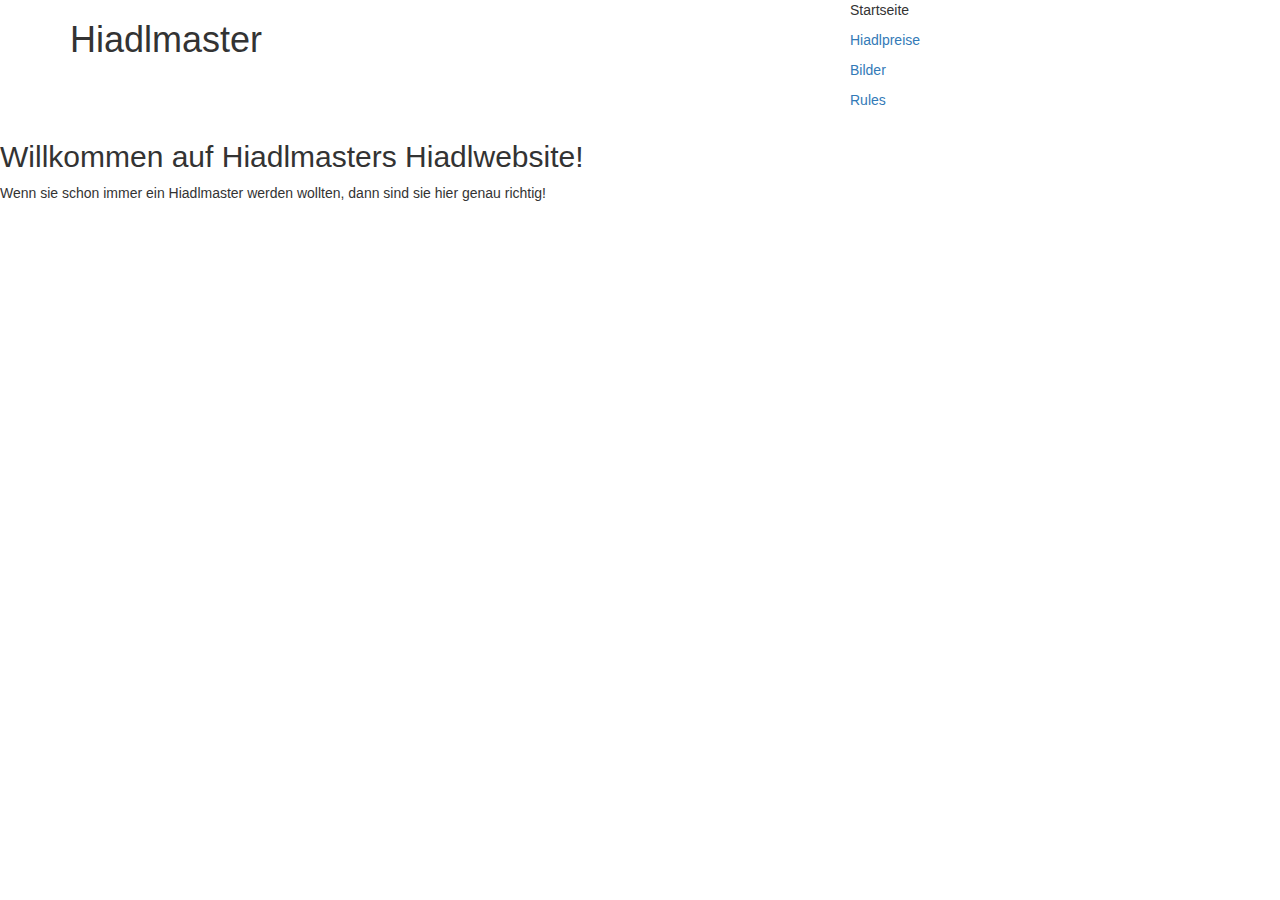
==== index.html @ ba8fdb5b "add index" ====
<!doctype html>
<html lang="de">
  <head>
    <meta charset="utf-8">
    <meta name="viewport" content="width=device-width, initial-scale=1.0">
    <title>Hiadlmaster</title>
	 <link rel="stylesheet" href="https://maxcdn.bootstrapcdn.com/bootstrap/3.3.6/css/bootstrap.min.css"/>
	<link rel="stylesheet" href="formate.css">
  </head>
  <body>
	<header class="container">	
		<div class="row">
			<h1 class="col-sm-8">Hiadlmaster</h1>
			<nav class="col-sm-4">	
				<p>Startseite<p>
				<p><a href = "html/hiadlpreise.html">Hiadlpreise</a></p>
				<p><a href = "html/bilder.html">Bilder</a></p>
				<p><a href = "html/rules.html">Rules</a></p>
			</nav>
		</div>
	</header>
	<section>
		<h2>Willkommen auf Hiadlmasters Hiadlwebsite!</h1>
		<p>Wenn sie schon immer ein Hiadlmaster werden wollten, dann sind sie hier genau richtig!</p>
	</section>
  </body>
</html>
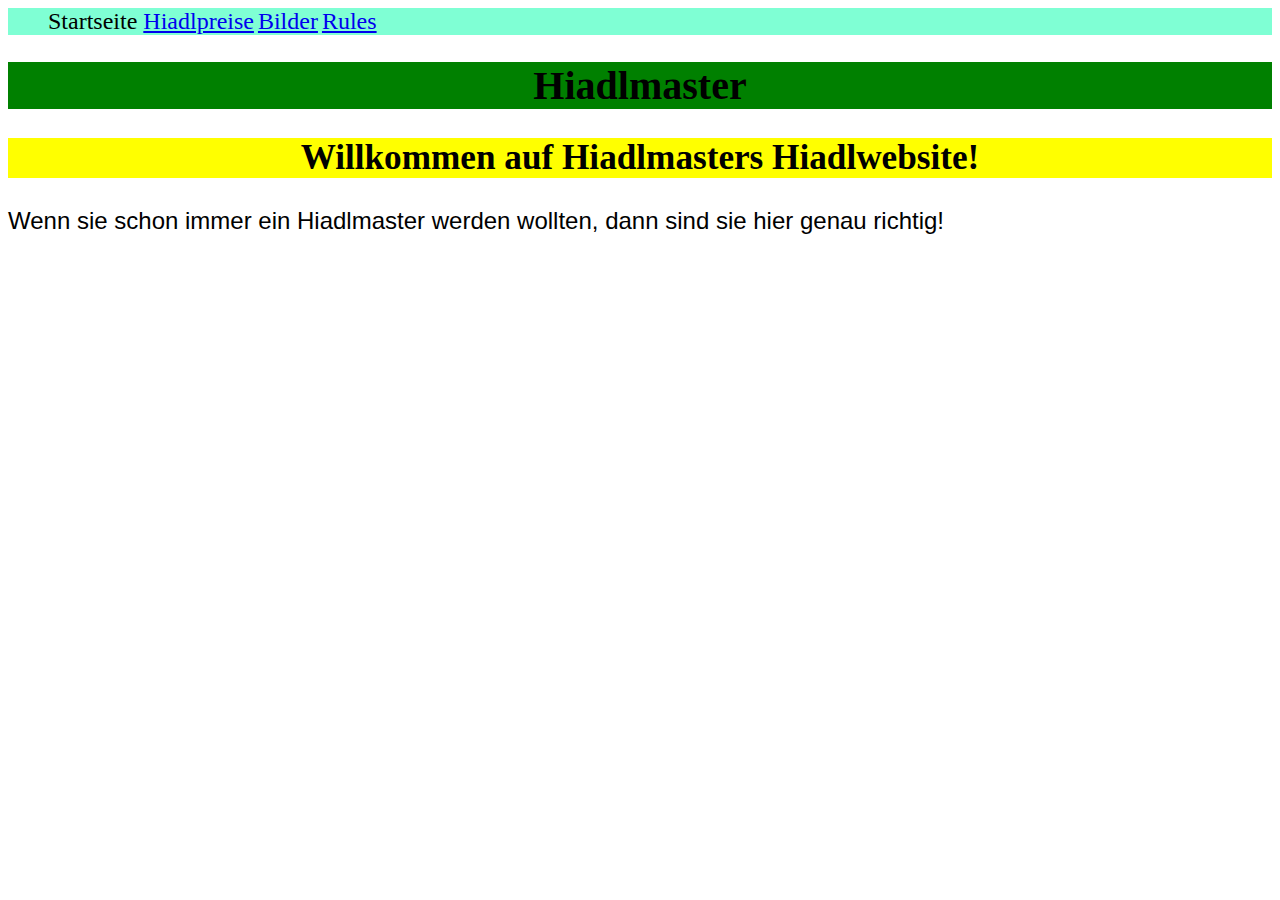
==== commit 043c2534: "design nav" ====
--- a/index.html
+++ b/index.html
@@ -4,24 +4,21 @@
     <meta charset="utf-8">
     <meta name="viewport" content="width=device-width, initial-scale=1.0">
     <title>Hiadlmaster</title>
-	 <link rel="stylesheet" href="https://maxcdn.bootstrapcdn.com/bootstrap/3.3.6/css/bootstrap.min.css"/>
 	<link rel="stylesheet" href="formate.css">
   </head>
   <body>
-	<header class="container">	
-		<div class="row">
-			<h1 class="col-sm-8">Hiadlmaster</h1>
-			<nav class="col-sm-4">	
-				<p>Startseite<p>
-				<p><a href = "html/hiadlpreise.html">Hiadlpreise</a></p>
-				<p><a href = "html/bilder.html">Bilder</a></p>
-				<p><a href = "html/rules.html">Rules</a></p>
+		<div>
+			<nav>
+				<ul>
+					<li>Startseite<li>
+					<li><a href = "html/hiadlpreise.html">Hiadlpreise</a></li>
+					<li><a href = "html/bilder.html">Bilder</a></li>
+					<li><a href = "html/rules.html">Rules</a></li>
+				</ul>
 			</nav>
 		</div>
-	</header>
-	<section>
+		<h1>Hiadlmaster</h1>
 		<h2>Willkommen auf Hiadlmasters Hiadlwebsite!</h1>
 		<p>Wenn sie schon immer ein Hiadlmaster werden wollten, dann sind sie hier genau richtig!</p>
-	</section>
   </body>
 </html>--- a/formate.css
+++ b/formate.css
@@ -0,0 +1,50 @@
+p { 
+	font-size: 1.5em;
+	text-align: justify;
+	font-family: sans-serif;
+	}
+
+h1 { 
+	font-size: 2.5em;
+	font-family: cursive;
+	background-color: green; 
+	text-align: center; 
+}
+	
+h2 { 
+	font-size: 2.2em;
+	font-family: cursive;
+	background-color: yellow;
+	text-align: center; 
+}
+
+li { font-size: 1.5em; }
+
+li li { font-size: 1em; }
+
+tr { font-size: 1.7em; }
+
+#rulesliste {
+	border-width: thin;
+	border-style: solid;
+	padding-right: 1em;
+	padding-left: 1em;
+	float: left;
+	margin-right: 1em;
+	margin-left: 1em;
+}
+
+nav {
+	background-color: Aquamarine;
+}
+
+nav li {
+	display: inline;
+}
+
+nav ul {
+	display: inline;
+}
+
+
+
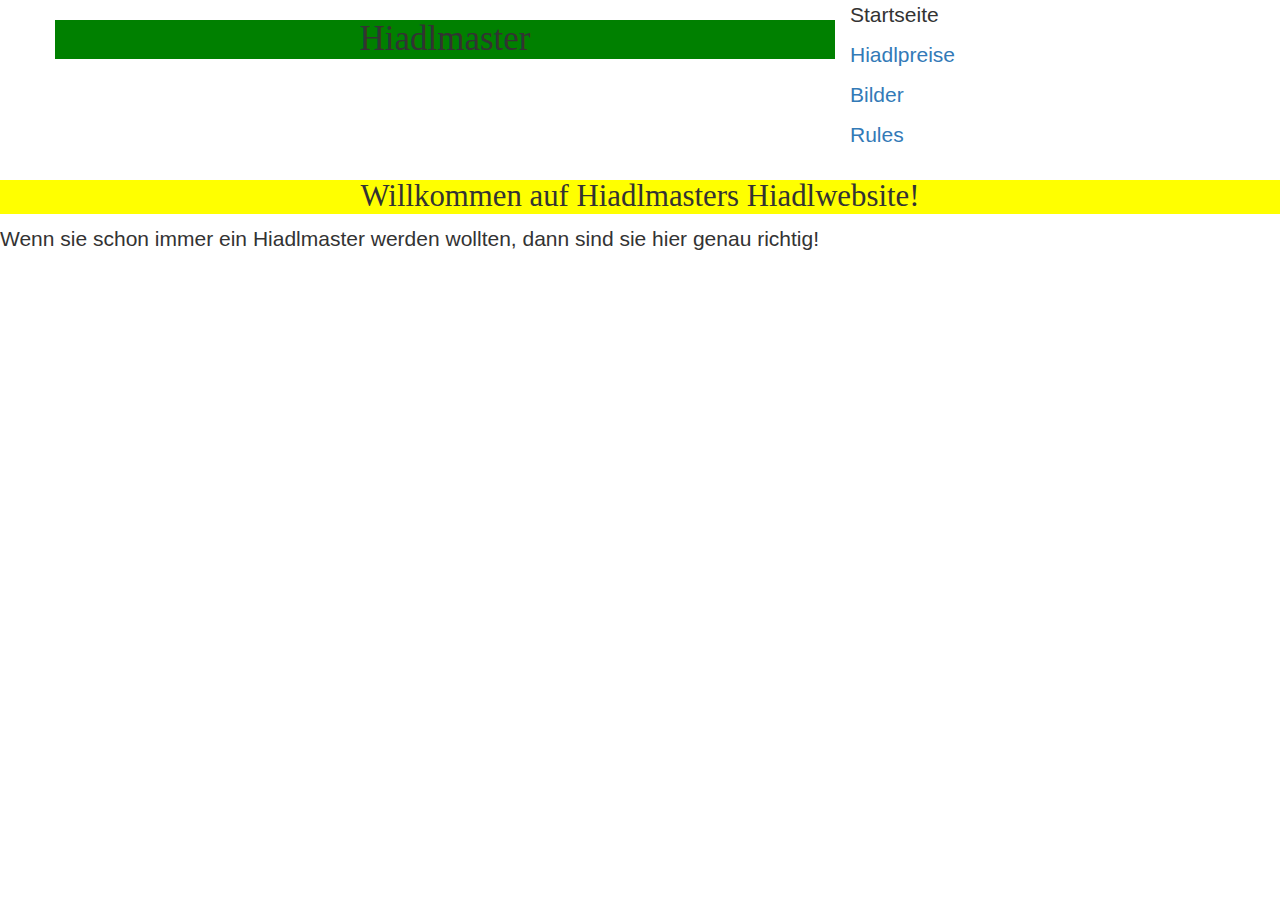
==== commit 447570d9: "Revert "design nav"" ====
--- a/index.html
+++ b/index.html
@@ -4,21 +4,24 @@
     <meta charset="utf-8">
     <meta name="viewport" content="width=device-width, initial-scale=1.0">
     <title>Hiadlmaster</title>
+	 <link rel="stylesheet" href="https://maxcdn.bootstrapcdn.com/bootstrap/3.3.6/css/bootstrap.min.css"/>
 	<link rel="stylesheet" href="formate.css">
   </head>
   <body>
-		<div>
-			<nav>
-				<ul>
-					<li>Startseite<li>
-					<li><a href = "html/hiadlpreise.html">Hiadlpreise</a></li>
-					<li><a href = "html/bilder.html">Bilder</a></li>
-					<li><a href = "html/rules.html">Rules</a></li>
-				</ul>
+	<header class="container">	
+		<div class="row">
+			<h1 class="col-sm-8">Hiadlmaster</h1>
+			<nav class="col-sm-4">	
+				<p>Startseite<p>
+				<p><a href = "html/hiadlpreise.html">Hiadlpreise</a></p>
+				<p><a href = "html/bilder.html">Bilder</a></p>
+				<p><a href = "html/rules.html">Rules</a></p>
 			</nav>
 		</div>
-		<h1>Hiadlmaster</h1>
+	</header>
+	<section>
 		<h2>Willkommen auf Hiadlmasters Hiadlwebsite!</h1>
 		<p>Wenn sie schon immer ein Hiadlmaster werden wollten, dann sind sie hier genau richtig!</p>
+	</section>
   </body>
 </html>--- a/formate.css
+++ b/formate.css
@@ -34,17 +34,4 @@
 	margin-left: 1em;
 }
 
-nav {
-	background-color: Aquamarine;
-}
 
-nav li {
-	display: inline;
-}
-
-nav ul {
-	display: inline;
-}
-
-
-
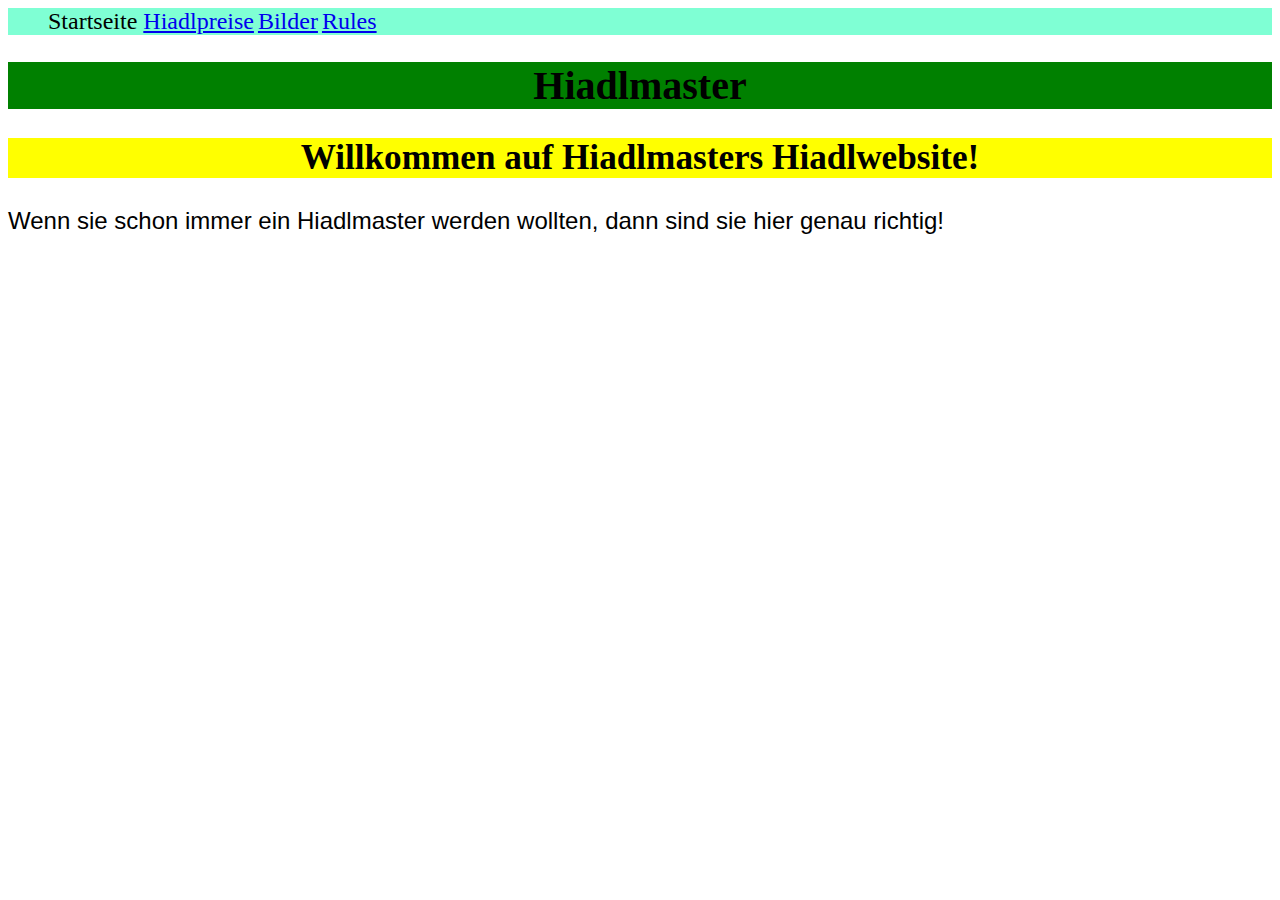
==== commit 4cf90a99: "Revert "Revert "design nav""" ====
--- a/index.html
+++ b/index.html
@@ -4,24 +4,21 @@
     <meta charset="utf-8">
     <meta name="viewport" content="width=device-width, initial-scale=1.0">
     <title>Hiadlmaster</title>
-	 <link rel="stylesheet" href="https://maxcdn.bootstrapcdn.com/bootstrap/3.3.6/css/bootstrap.min.css"/>
 	<link rel="stylesheet" href="formate.css">
   </head>
   <body>
-	<header class="container">	
-		<div class="row">
-			<h1 class="col-sm-8">Hiadlmaster</h1>
-			<nav class="col-sm-4">	
-				<p>Startseite<p>
-				<p><a href = "html/hiadlpreise.html">Hiadlpreise</a></p>
-				<p><a href = "html/bilder.html">Bilder</a></p>
-				<p><a href = "html/rules.html">Rules</a></p>
+		<div>
+			<nav>
+				<ul>
+					<li>Startseite<li>
+					<li><a href = "html/hiadlpreise.html">Hiadlpreise</a></li>
+					<li><a href = "html/bilder.html">Bilder</a></li>
+					<li><a href = "html/rules.html">Rules</a></li>
+				</ul>
 			</nav>
 		</div>
-	</header>
-	<section>
+		<h1>Hiadlmaster</h1>
 		<h2>Willkommen auf Hiadlmasters Hiadlwebsite!</h1>
 		<p>Wenn sie schon immer ein Hiadlmaster werden wollten, dann sind sie hier genau richtig!</p>
-	</section>
   </body>
 </html>--- a/formate.css
+++ b/formate.css
@@ -34,4 +34,17 @@
 	margin-left: 1em;
 }
 
+nav {
+	background-color: Aquamarine;
+}
 
+nav li {
+	display: inline;
+}
+
+nav ul {
+	display: inline;
+}
+
+
+
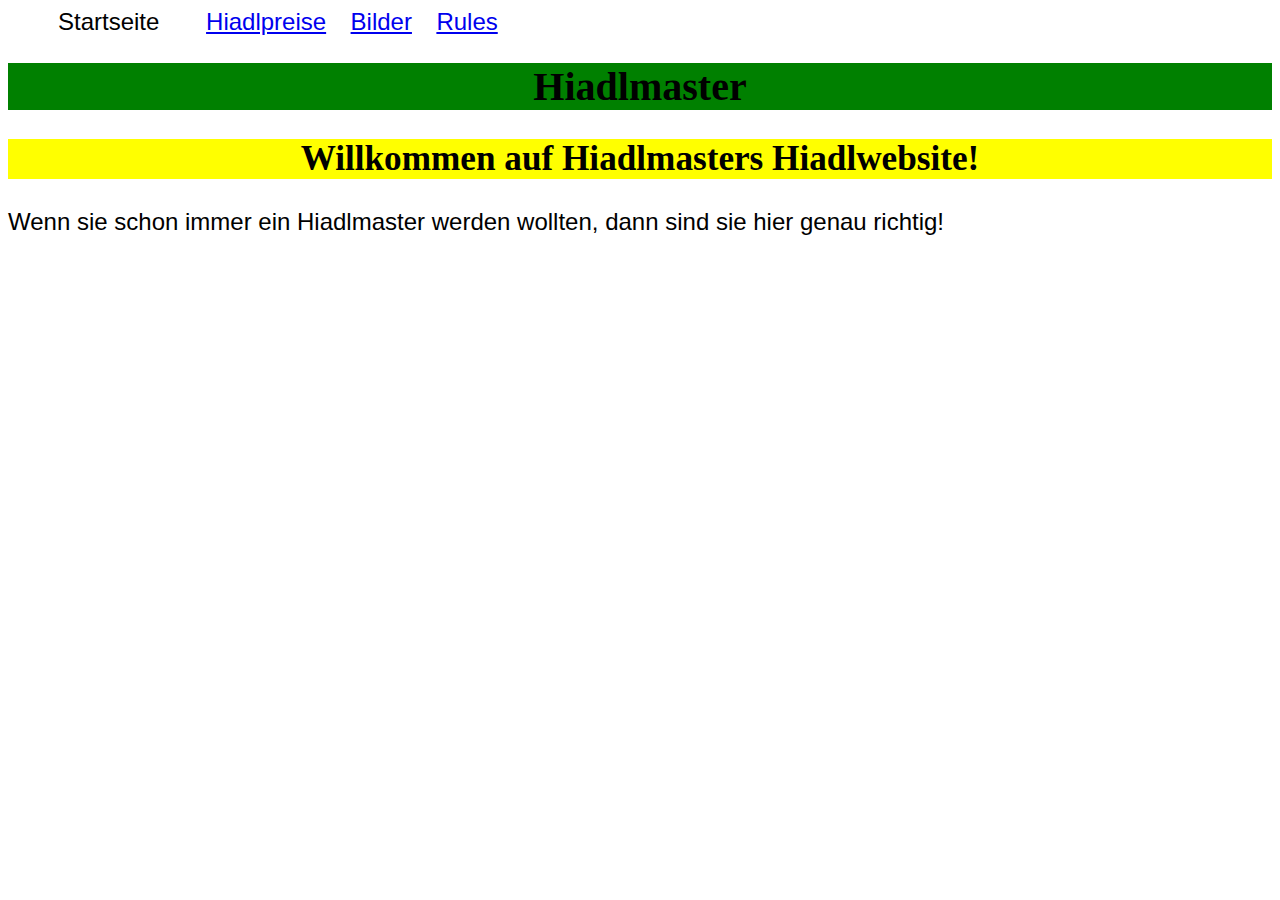
==== commit e73f5245: "nav hintergrund entfernt und schrift auf sans-serif eingestellt" ====
--- a/index.html
+++ b/index.html
@@ -2,7 +2,7 @@
 <html lang="de">
   <head>
     <meta charset="utf-8">
-    <meta name="viewport" content="width=device-width, initial-scale=1.0">
+    <meta name="viewport" content="width=device-width, initial-scale=1.0"> 
     <title>Hiadlmaster</title>
 	<link rel="stylesheet" href="formate.css">
   </head>
--- a/formate.css
+++ b/formate.css
@@ -25,6 +25,7 @@
 tr { font-size: 1.7em; }
 
 #rulesliste {
+	font-family: sans-serif;
 	border-width: thin;
 	border-style: solid;
 	padding-right: 1em;
@@ -35,16 +36,22 @@
 }
 
 nav {
-	background-color: Aquamarine;
+	font-family: sans-serif;
 }
 
 nav li {
+	/* background-color: lightblue; */
+	
 	display: inline;
+	padding: 10px;
+	border: 
 }
 
 nav ul {
 	display: inline;
 }
 
+body {
+	font-family: sans-serif;
+}
 
-
